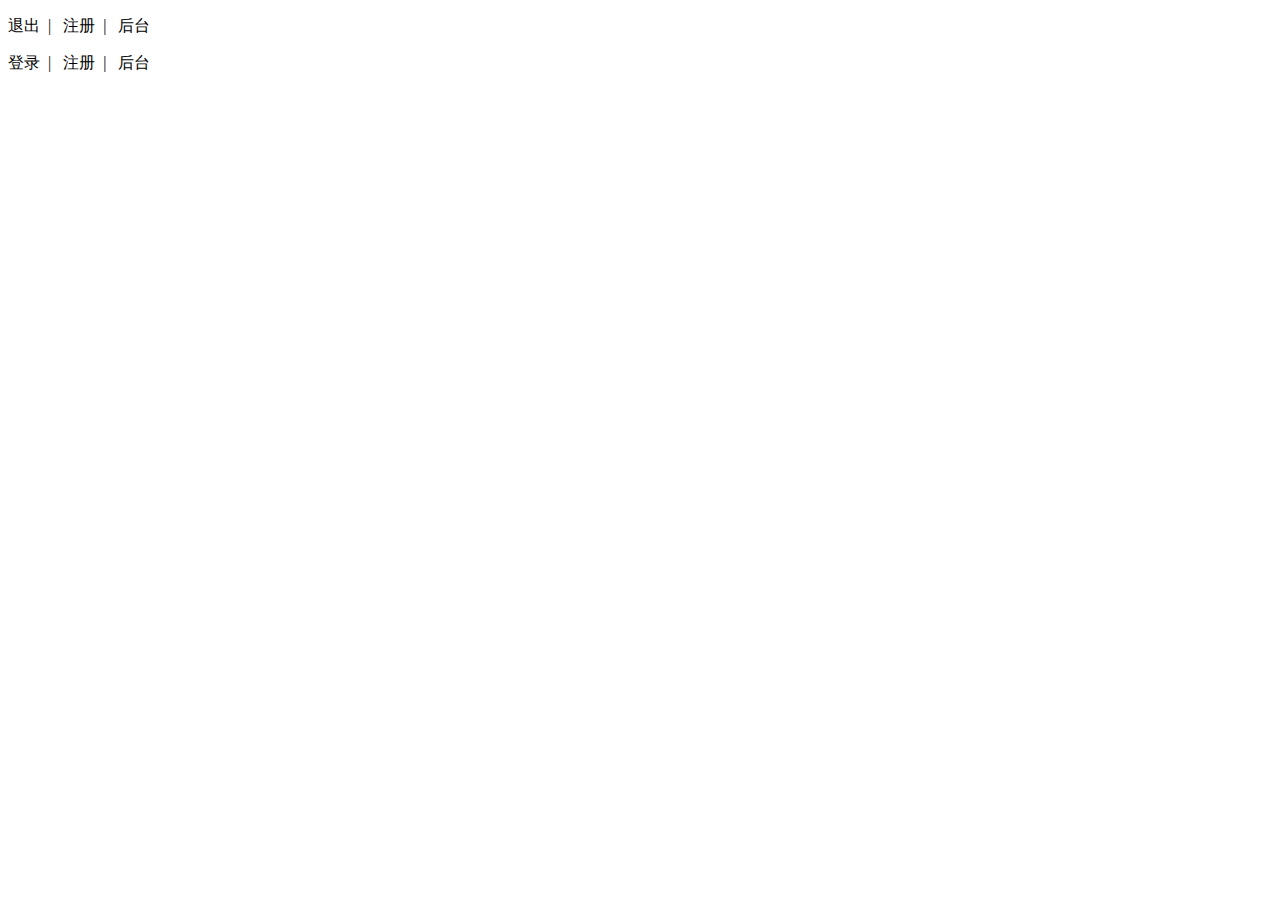
==== src/main/resources/templates/index.html @ f2b55147 "使用Redis存储用户session" ====
<!DOCTYPE HTML>
<html lang="en" xmlns:th="http://www.thymeleaf.org">
<head>
    <title>欢迎光临</title>
    <meta http-equiv="Content-type" content="text/html; charset=UTF-8" />
    <script>
        $(function() {

            $("form").submit(function() {
                var email = $("input[name='email']").val();
                var password = $("input[name='password']").val();

                $.post("/doLogin", {
                    "email" : email,
                    "password" : password
                }, function(result) {
                    $("#form_msg").html(result);
                    $("#form_msg").css("color", "red");
                    window.location.href="/index";
                });

                return false;
            })
        })
    </script>
</head>
<body>
<div id="common_head">
    <div>
        <div>
            <li class="fore1" id="loginbar" clstag="homepage|keycount|home2013|01b">
                <p th:if="${session.user}"><span th:text="'欢迎'+${session.user.getUsername()}+'回来'"></span>
                    <span id="head_span1">
                        <a th:href="@{/toLogOut}">退出</a>&nbsp;&nbsp;|&nbsp;&nbsp;
                        <a th:href="@{/toRegisterPage}">注册</a>&nbsp;&nbsp;|&nbsp;&nbsp;
                        <a th:href="@{/toManagePage}">后台</a>
                    </span>
                </p>

                <p th:unless="${session.user}">
                <span id="head_span2">
                    <a th:href="@{/toLoginPage}">登录</a>&nbsp;&nbsp;|&nbsp;&nbsp;
                    <a th:href="@{/toRegisterPage}">注册</a>&nbsp;&nbsp;|&nbsp;&nbsp;
                    <a th:href="@{/toManagePage}">后台</a>
                </span>
                </p>

            </li>
        </div>
    </div>
</div>
</body>
</html>
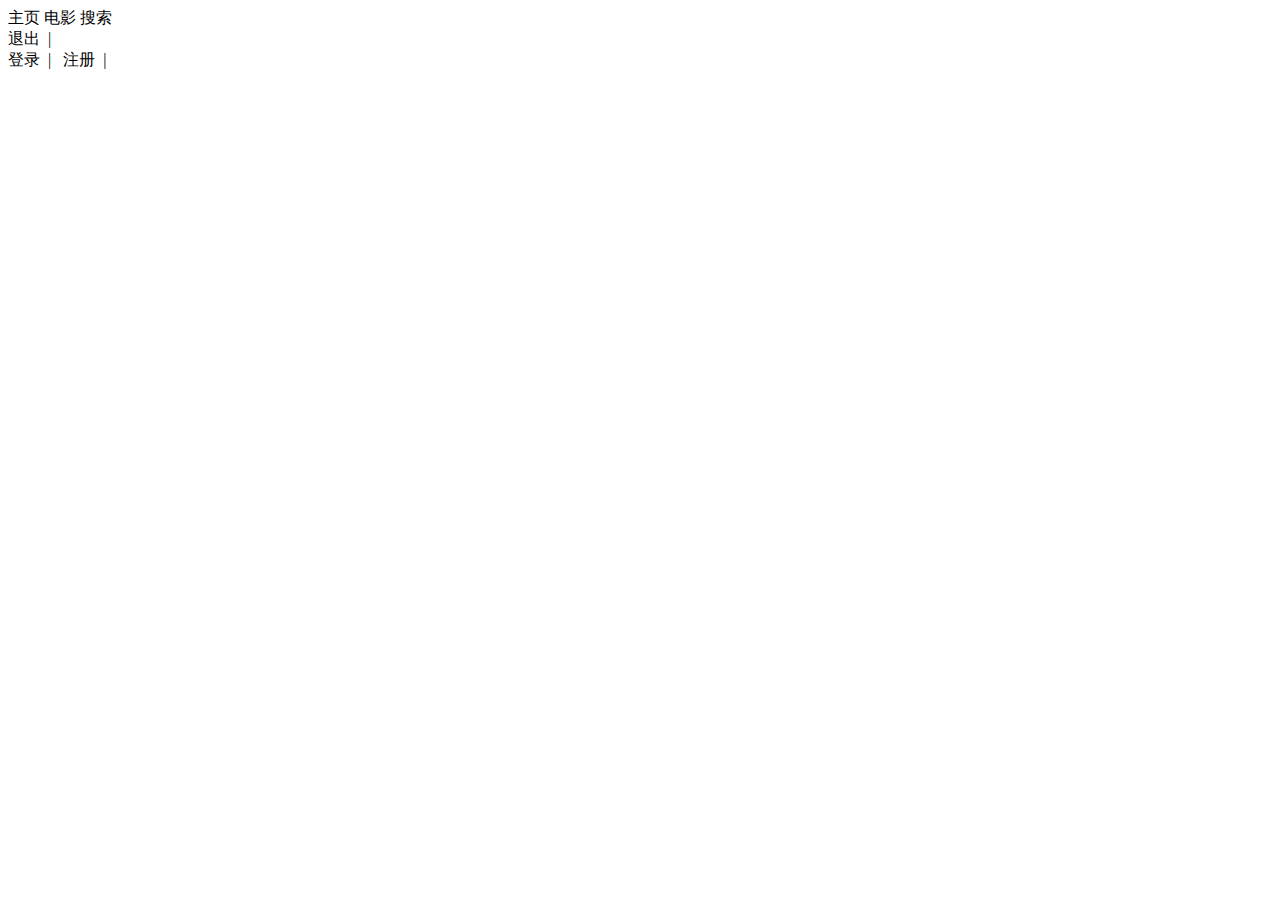
==== commit df8c9248: "更新好评数据库 登录重定向实现 rank分页 标题栏状态实现" ====
--- a/src/main/resources/templates/index.html
+++ b/src/main/resources/templates/index.html
@@ -1,53 +1,45 @@
 <!DOCTYPE HTML>
 <html lang="en" xmlns:th="http://www.thymeleaf.org">
 <head>
-    <title>欢迎光临</title>
+    <title>Man8OutMovie</title>
+    <link rel="stylesheet" href="/css/navbar.css">
     <meta http-equiv="Content-type" content="text/html; charset=UTF-8" />
-    <script>
-        $(function() {
+    <script src="/js/echarts.min.js"></script>
+    <script src="/js/VipLabel.js"></script>
 
-            $("form").submit(function() {
-                var email = $("input[name='email']").val();
-                var password = $("input[name='password']").val();
 
-                $.post("/doLogin", {
-                    "email" : email,
-                    "password" : password
-                }, function(result) {
-                    $("#form_msg").html(result);
-                    $("#form_msg").css("color", "red");
-                    window.location.href="/index";
-                });
 
-                return false;
-            })
-        })
-    </script>
+
 </head>
 <body>
-<div id="common_head">
-    <div>
-        <div>
-            <li class="fore1" id="loginbar" clstag="homepage|keycount|home2013|01b">
-                <p th:if="${session.user}"><span th:text="'欢迎'+${session.user.getUsername()}+'回来'"></span>
-                    <span id="head_span1">
-                        <a th:href="@{/toLogOut}">退出</a>&nbsp;&nbsp;|&nbsp;&nbsp;
-                        <a th:href="@{/toRegisterPage}">注册</a>&nbsp;&nbsp;|&nbsp;&nbsp;
-                        <a th:href="@{/toManagePage}">后台</a>
-                    </span>
-                </p>
+<div class="navbar">
+    <div class="left-links">
+        <a th:href="@{/index}">主页</a>
+        <a th:href="@{/rank}">电影</a>
+        <a th:href="@{/search}">搜索</a>
+    </div>
 
-                <p th:unless="${session.user}">
-                <span id="head_span2">
-                    <a th:href="@{/toLoginPage}">登录</a>&nbsp;&nbsp;|&nbsp;&nbsp;
-                    <a th:href="@{/toRegisterPage}">注册</a>&nbsp;&nbsp;|&nbsp;&nbsp;
-                    <a th:href="@{/toManagePage}">后台</a>
-                </span>
-                </p>
+    <div class="right-links">
 
-            </li>
+        <a id="vip-tag" style="display: none;">VIP</a>
+        <a id="noVip-tag" style="display: none;">普通</a>
+        <div th:if="${session.user}">
+            <span id="head_span1">
+                <a th:href="@{/toLogOut(returnUrl=${httpServletRequest.requestURI + (httpServletRequest.queryString != null ? '?' + httpServletRequest.queryString : '')})}">退出</a>&nbsp;&nbsp;|&nbsp;&nbsp;
+            </span>
+        </div>
+
+        <div th:unless="${session.user}">
+            <span id="head_span2">
+                <a th:href="@{/toLoginPage(returnUrl=${httpServletRequest.requestURI + (httpServletRequest.queryString != null ? '?' + httpServletRequest.queryString : '')})}">登录</a>&nbsp;&nbsp;|&nbsp;&nbsp;
+                <a th:href="@{/toRegisterPage(returnUrl=${httpServletRequest.requestURI + (httpServletRequest.queryString != null ? '?' + httpServletRequest.queryString : '')})}">注册</a>&nbsp;&nbsp;|&nbsp;&nbsp;
+            </span>
         </div>
     </div>
 </div>
+
+
+
+
 </body>
 </html>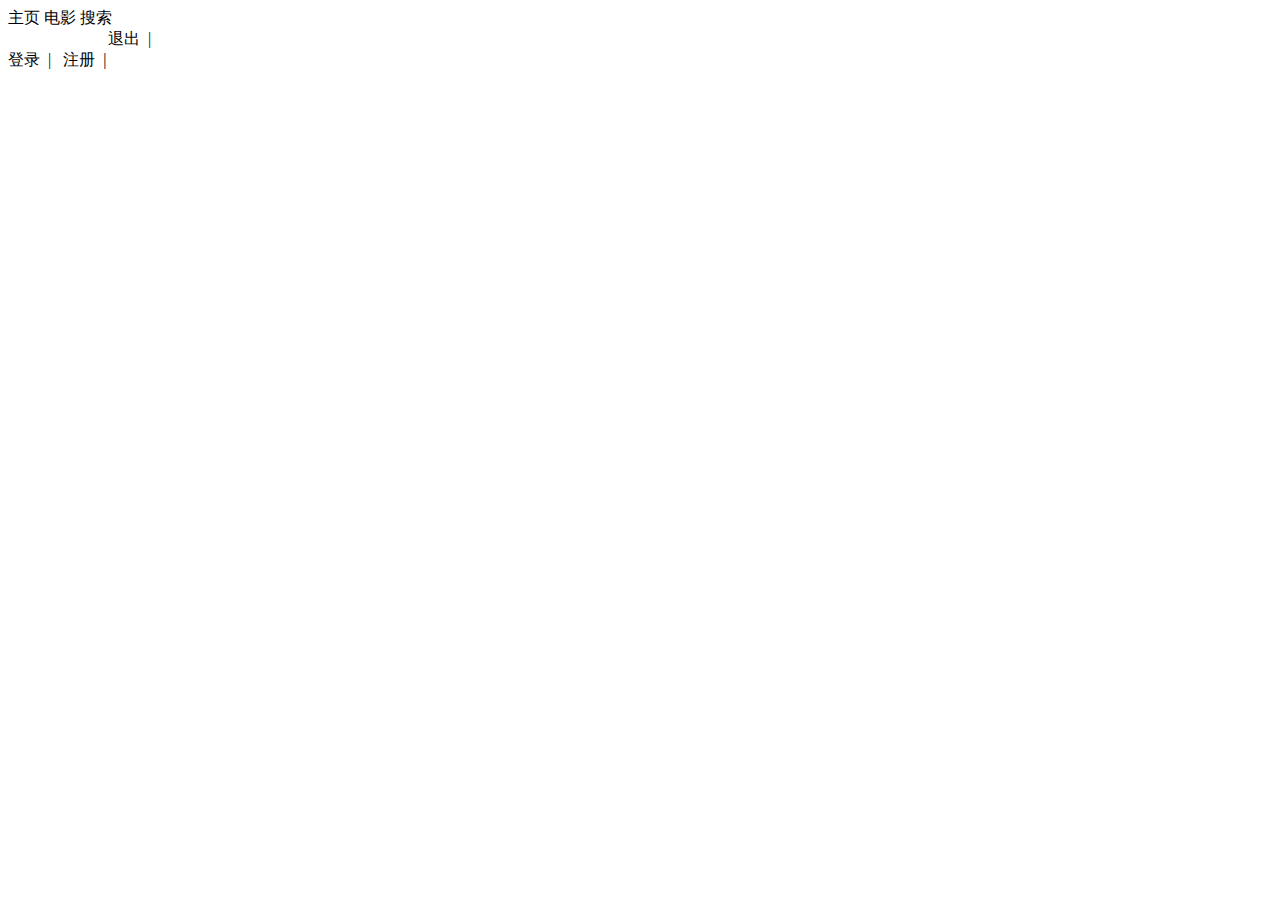
==== commit 1b1cde90: "优化登录页 同步用户登录信息" ====
--- a/src/main/resources/templates/index.html
+++ b/src/main/resources/templates/index.html
@@ -24,8 +24,9 @@
         <a id="vip-tag" style="display: none;">VIP</a>
         <a id="noVip-tag" style="display: none;">普通</a>
         <div th:if="${session.user}">
+            <span style="margin-left: 50px;margin-right: 50px; color: white" th:text="'欢迎:   '+${session.user.getUsername()} "></span>
             <span id="head_span1">
-                <a th:href="@{/toLogOut(returnUrl=${httpServletRequest.requestURI + (httpServletRequest.queryString != null ? '?' + httpServletRequest.queryString : '')})}">退出</a>&nbsp;&nbsp;|&nbsp;&nbsp;
+                 <a th:href="@{/toLogOut(returnUrl=${httpServletRequest.requestURI + (httpServletRequest.queryString != null ? '?' + httpServletRequest.queryString : '')})}">退出</a>&nbsp;&nbsp;|&nbsp;&nbsp;
             </span>
         </div>
 
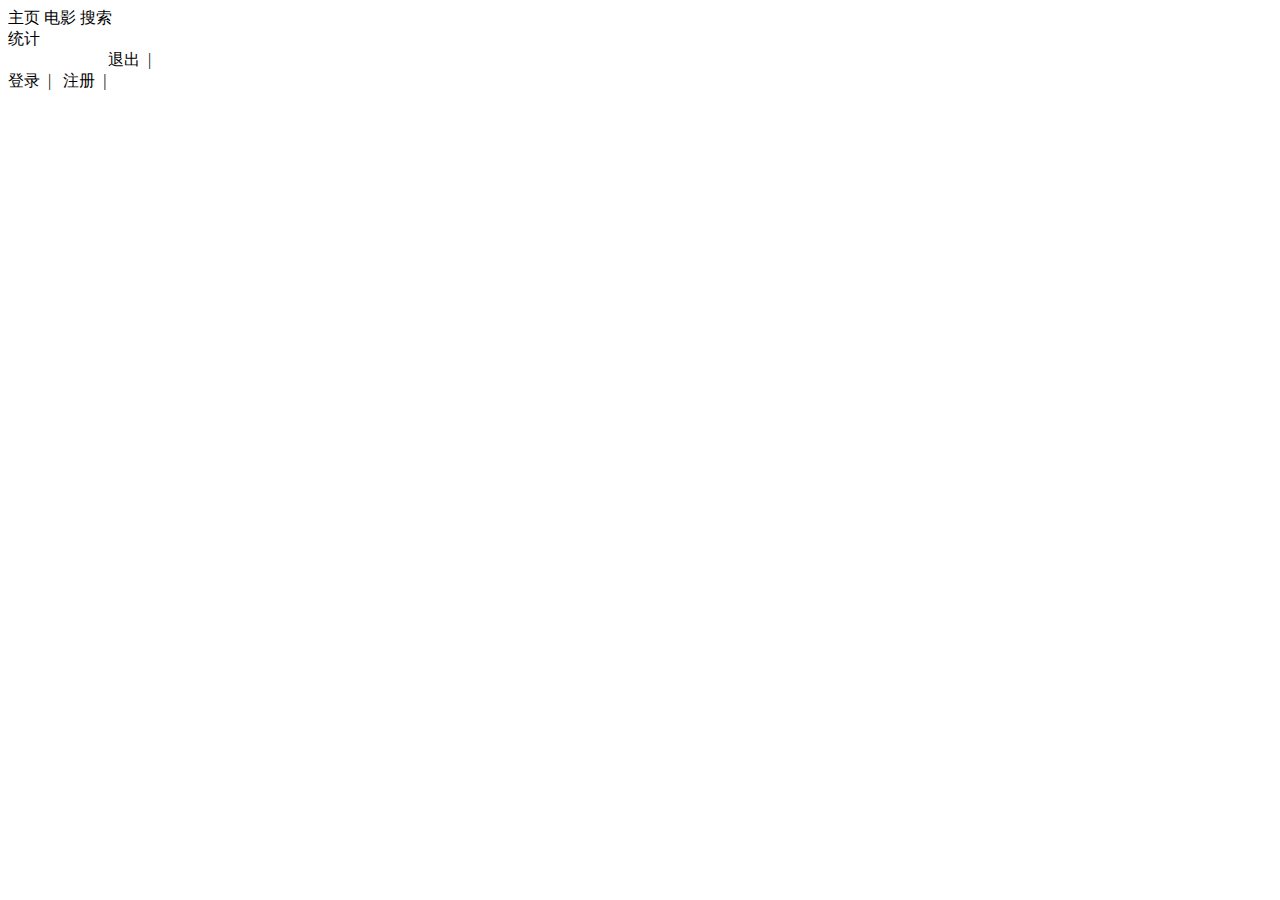
==== commit c7a36ca7: "美化登录注册页面" ====
--- a/src/main/resources/templates/index.html
+++ b/src/main/resources/templates/index.html
@@ -2,12 +2,13 @@
 <html lang="en" xmlns:th="http://www.thymeleaf.org">
 <head>
     <title>Man8OutMovie</title>
-    <link rel="stylesheet" href="/css/navbar.css">
     <meta http-equiv="Content-type" content="text/html; charset=UTF-8" />
     <script src="/js/echarts.min.js"></script>
     <script src="/js/VipLabel.js"></script>
+    <link rel="stylesheet" href="/css/navbar.css">
+    <style>
 
-
+    </style>
 
 
 </head>
@@ -17,6 +18,7 @@
         <a th:href="@{/index}">主页</a>
         <a th:href="@{/rank}">电影</a>
         <a th:href="@{/search}">搜索</a>
+        <div>统计</div>
     </div>
 
     <div class="right-links">
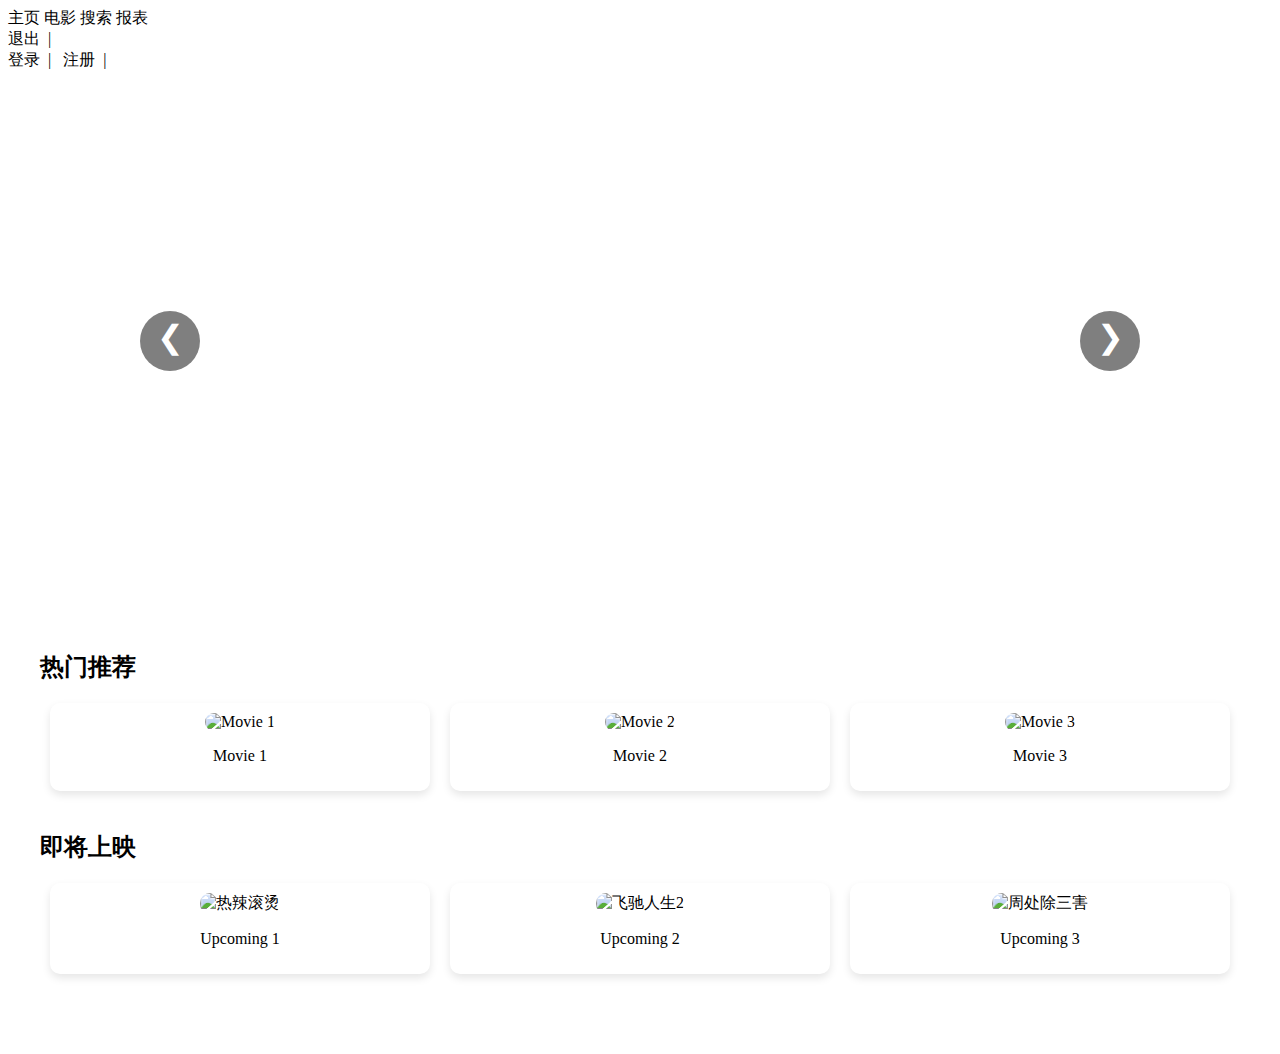
==== commit 836822fb: "实现调用API打印报表POI" ====
--- a/src/main/resources/templates/index.html
+++ b/src/main/resources/templates/index.html
@@ -2,15 +2,143 @@
 <html lang="en" xmlns:th="http://www.thymeleaf.org">
 <head>
     <title>Man8OutMovie</title>
+    <link rel="stylesheet" href="css/navbar.css">
     <meta http-equiv="Content-type" content="text/html; charset=UTF-8" />
-    <script src="/js/echarts.min.js"></script>
-    <script src="/js/VipLabel.js"></script>
-    <link rel="stylesheet" href="/css/navbar.css">
+    <meta name="viewport" content="width=device-width, initial-scale=1, shrink-to-fit=no">
+
     <style>
 
+        /* 轮播图部分 */
+
+        .carousel {
+            position: relative;
+            width: 100%;
+            max-width: 1000px;
+            margin: 20px auto;
+            overflow: hidden;
+            border-radius: 10px;
+        }
+
+        .slides {
+            display: flex;
+            transition: transform 0.5s ease-in-out;
+        }
+
+        .slide {
+            min-width: 100%;
+            height: 500px;
+            background-size: cover;
+            background-position: center;
+        }
+
+        .carousel-controls {
+            position: absolute;
+            top: 50%;
+            width: 100%;
+            display: flex;
+            justify-content: space-between;
+            transform: translateY(-50%);
+        }
+
+        .carousel-controls span {
+            cursor: pointer;
+            font-size: 2rem;
+            color: white;
+            width: 60px;
+            height: 50px;
+            padding-top: 7px;
+            padding-bottom: 3px;
+            text-align: center;
+            background: rgba(0, 0, 0, 0.5);
+            border-radius: 50%;
+            user-select: none;
+
+        }
+
+        .content {
+            width: 100%;
+            max-width: 1200px;
+            margin: 20px auto;
+            padding: 20px;
+        }
+
+        .recommendations, .upcoming {
+            margin-bottom: 40px;
+        }
+
+        .movie-cards {
+            display: flex;
+            justify-content: space-around;
+        }
+
+        .movie-card {
+            background: white;
+            padding: 10px;
+            border-radius: 10px;
+            box-shadow: 0 4px 8px rgba(0, 0, 0, 0.1);
+            text-align: center;
+            width: 30%;
+        }
+
+        .movie-card img {
+            width: 100%;
+            border-radius: 10px;
+        }
+
     </style>
 
-
+<!--    <script src="/js/jquery-3.4.1.js"></script>-->
+<!--    <script src="/js/echarts.min.js"></script>-->
+<!--    <script src="/js/VipLabel.js"></script>-->
+    <script>
+        var currentSlide = 0;
+        function showSlide(index) {
+            var slides = document.getElementsByClassName('slide');
+            for (var i = 0; i < slides.length; i++) {
+                slides[i].style.display = 'none';
+            }
+            slides[index].style.display = 'block';
+        }
+
+        function changeSlide(n) {
+            currentSlide += n;
+            var slides = document.getElementsByClassName('slide');
+            if (currentSlide >= slides.length) {
+                currentSlide = 0;
+            }
+            if (currentSlide < 0) {
+                currentSlide = slides.length - 1;
+            }
+            showSlide(currentSlide);
+        }
+
+        window.onload = function() {
+            showSlide(currentSlide);
+            setInterval(function() {
+                changeSlide(1);
+            }, 3000);
+
+            function checkMembership() {
+                fetch('/checkMembership', {
+                    method: 'GET',
+                    headers: {
+                        'Content-Type': 'application/json'
+                    }
+                })
+                    .then(response => response.json())
+                    .then(data => {
+                        if (!data.isVip) {
+                            document.getElementById('noVip-tag').style.display = 'block';
+                        }
+                        else{
+                            document.getElementById('vip-tag').style.display = 'block';
+                        }
+                    });
+            }
+
+            checkMembership();
+        };
+    </script>
 </head>
 <body>
 <div class="navbar">
@@ -18,31 +146,80 @@
         <a th:href="@{/index}">主页</a>
         <a th:href="@{/rank}">电影</a>
         <a th:href="@{/search}">搜索</a>
-        <div>统计</div>
-    </div>
-
+        <a th:href="@{/movieLikes(returnUrl=${httpServletRequest.requestURI + (httpServletRequest.queryString != null ? '?' + httpServletRequest.queryString : '')})}">报表</a>
+
+    </div>
     <div class="right-links">
-
         <a id="vip-tag" style="display: none;">VIP</a>
         <a id="noVip-tag" style="display: none;">普通</a>
         <div th:if="${session.user}">
-            <span style="margin-left: 50px;margin-right: 50px; color: white" th:text="'欢迎:   '+${session.user.getUsername()} "></span>
-            <span id="head_span1">
-                 <a th:href="@{/toLogOut(returnUrl=${httpServletRequest.requestURI + (httpServletRequest.queryString != null ? '?' + httpServletRequest.queryString : '')})}">退出</a>&nbsp;&nbsp;|&nbsp;&nbsp;
-            </span>
-        </div>
-
+                <span id="head_span1">
+                    <a th:href="@{/toLogOut(returnUrl=${httpServletRequest.requestURI + (httpServletRequest.queryString != null ? '?' + httpServletRequest.queryString : '')})}">退出</a>&nbsp;&nbsp;|&nbsp;&nbsp;
+                </span>
+        </div>
         <div th:unless="${session.user}">
-            <span id="head_span2">
-                <a th:href="@{/toLoginPage(returnUrl=${httpServletRequest.requestURI + (httpServletRequest.queryString != null ? '?' + httpServletRequest.queryString : '')})}">登录</a>&nbsp;&nbsp;|&nbsp;&nbsp;
-                <a th:href="@{/toRegisterPage(returnUrl=${httpServletRequest.requestURI + (httpServletRequest.queryString != null ? '?' + httpServletRequest.queryString : '')})}">注册</a>&nbsp;&nbsp;|&nbsp;&nbsp;
-            </span>
+                <span id="head_span2">
+                    <a th:href="@{/toLoginPage(returnUrl=${httpServletRequest.requestURI + (httpServletRequest.queryString != null ? '?' + httpServletRequest.queryString : '')})}">登录</a>&nbsp;&nbsp;|&nbsp;&nbsp;
+                    <a th:href="@{/toRegisterPage(returnUrl=${httpServletRequest.requestURI + (httpServletRequest.queryString != null ? '?' + httpServletRequest.queryString : '')})}">注册</a>&nbsp;&nbsp;|&nbsp;&nbsp;
+                </span>
         </div>
     </div>
 </div>
 
-
+<div class="carousel">
+    <!-- 轮播图部分 -->
+    <div class="slides">
+        <div class="slide" style="background-image: url('/images/21.jpg');"></div>
+        <div class="slide" style="background-image: url('/images/22.jpg');"></div>
+        <div class="slide" style="background-image: url('/images/13.jpg');"></div>
+        <div class="slide" style="background-image: url('/images/17.jpg');"></div>
+    </div>
+    <div class="carousel-controls">
+        <span class="prev" onclick="changeSlide(-1)">&#10094;</span>
+        <span class="next" onclick="changeSlide(1)">&#10095;</span>
+    </div>
+</div>
+
+<div class="content">
+    <section class="recommendations">
+        <h2>热门推荐</h2>
+        <div class="movie-cards">
+            <!-- 热门推荐电影卡片 -->
+            <div class="movie-card">
+                <img src="/image/1.webp" alt="Movie 1">
+                <p>Movie 1</p>
+            </div>
+            <div class="movie-card">
+                <img src="/image/2.webp" alt="Movie 2">
+                <p>Movie 2</p>
+            </div>
+            <div class="movie-card">
+                <img src="/image/3.webp" alt="Movie 3">
+                <p>Movie 3</p>
+            </div>
+        </div>
+    </section>
+
+    <section class="upcoming">
+        <h2>即将上映</h2>
+        <div class="movie-cards">
+            <!-- 即将上映电影卡片 -->
+            <div class="movie-card">
+                <img src="/images/23.jpg" alt="热辣滚烫">
+                <p>Upcoming 1</p>
+            </div>
+            <div class="movie-card">
+                <img src="/images/24.jpg" alt="飞驰人生2">
+                <p>Upcoming 2</p>
+            </div>
+            <div class="movie-card">
+                <img src="/images/25.jpg" alt="周处除三害">
+                <p>Upcoming 3</p>
+            </div>
+        </div>
+    </section>
+</div>
 
 
 </body>
-</html>+</html>
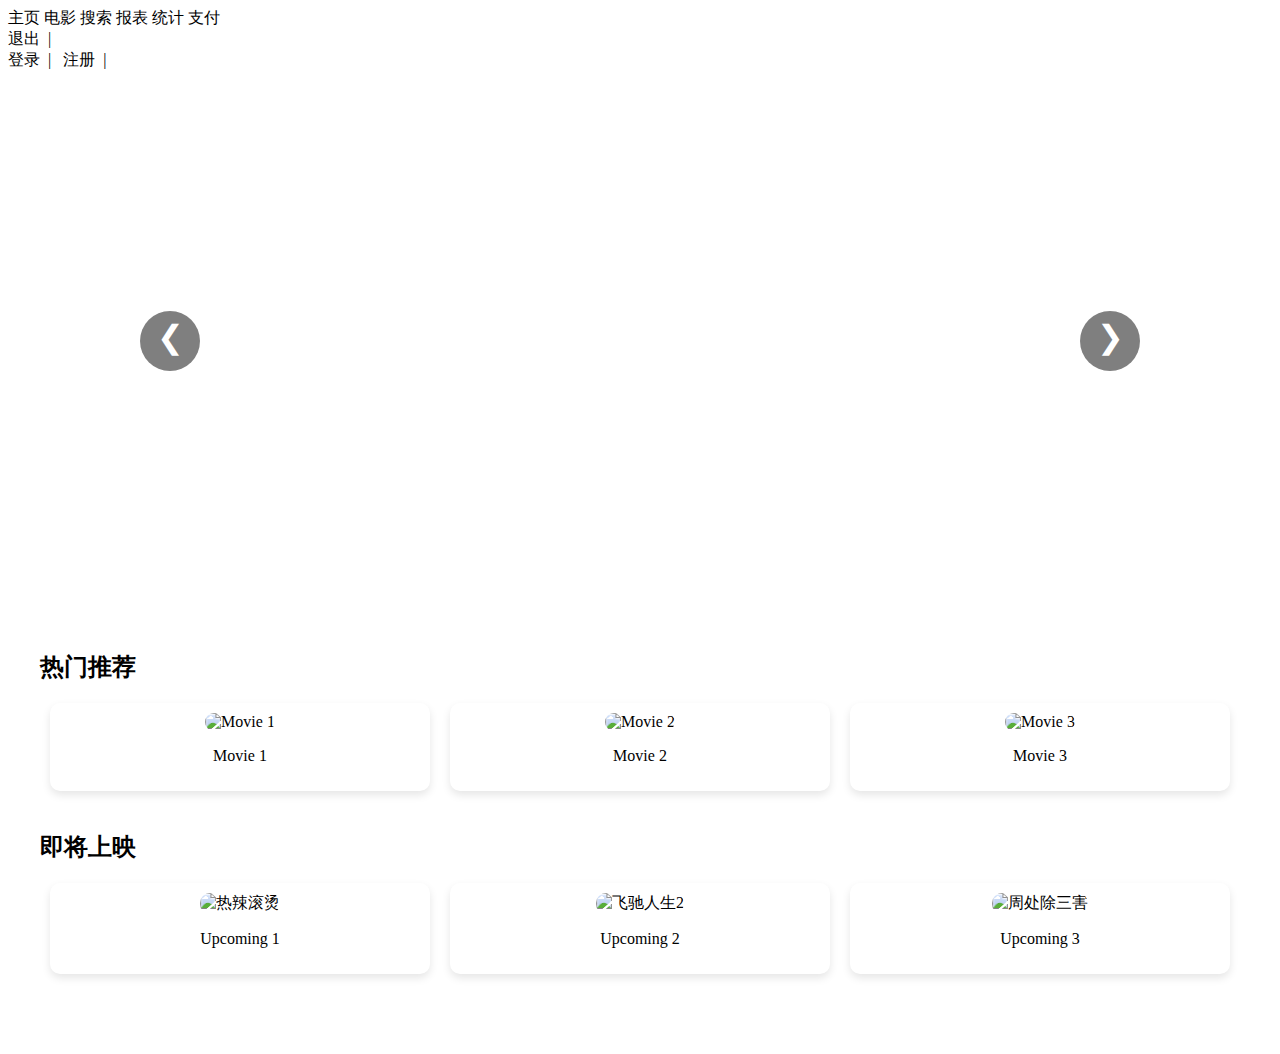
==== commit 5a05e634: "动态柱状图表 饼图展示" ====
--- a/src/main/resources/templates/index.html
+++ b/src/main/resources/templates/index.html
@@ -146,7 +146,9 @@
         <a th:href="@{/index}">主页</a>
         <a th:href="@{/rank}">电影</a>
         <a th:href="@{/search}">搜索</a>
-        <a th:href="@{/movieLikes(returnUrl=${httpServletRequest.requestURI + (httpServletRequest.queryString != null ? '?' + httpServletRequest.queryString : '')})}">报表</a>
+        <a th:href="@{/print1}">报表</a>
+        <a th:href="@{/print2}">统计</a>
+        <a th:href="@{/pay}">支付</a>
 
     </div>
     <div class="right-links">
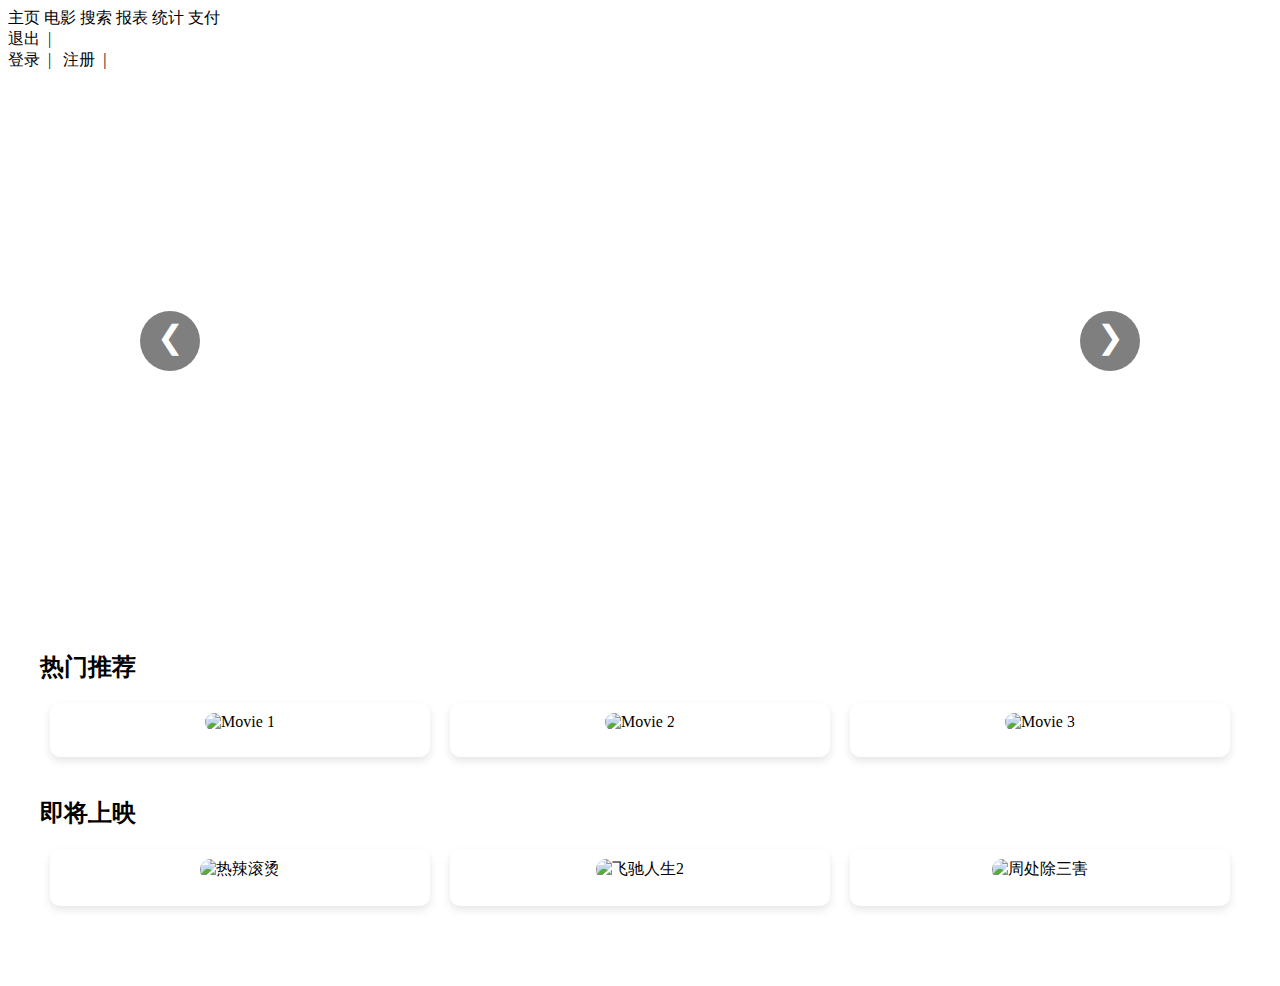
==== commit 24e17651: "Release1.0" ====
--- a/src/main/resources/templates/index.html
+++ b/src/main/resources/templates/index.html
@@ -1,7 +1,7 @@
 <!DOCTYPE HTML>
 <html lang="en" xmlns:th="http://www.thymeleaf.org">
 <head>
-    <title>Man8OutMovie</title>
+    <title>ManBaMovie</title>
     <link rel="stylesheet" href="css/navbar.css">
     <meta http-equiv="Content-type" content="text/html; charset=UTF-8" />
     <meta name="viewport" content="width=device-width, initial-scale=1, shrink-to-fit=no">
@@ -148,7 +148,7 @@
         <a th:href="@{/search}">搜索</a>
         <a th:href="@{/print1}">报表</a>
         <a th:href="@{/print2}">统计</a>
-        <a th:href="@{/pay}">支付</a>
+        <a th:href="@{/PayView}">支付</a>
 
     </div>
     <div class="right-links">
@@ -189,15 +189,15 @@
             <!-- 热门推荐电影卡片 -->
             <div class="movie-card">
                 <img src="/image/1.webp" alt="Movie 1">
-                <p>Movie 1</p>
+                <p></p>
             </div>
             <div class="movie-card">
                 <img src="/image/2.webp" alt="Movie 2">
-                <p>Movie 2</p>
+                <p></p>
             </div>
             <div class="movie-card">
                 <img src="/image/3.webp" alt="Movie 3">
-                <p>Movie 3</p>
+                <p></p>
             </div>
         </div>
     </section>
@@ -208,15 +208,15 @@
             <!-- 即将上映电影卡片 -->
             <div class="movie-card">
                 <img src="/images/23.jpg" alt="热辣滚烫">
-                <p>Upcoming 1</p>
+                <p></p>
             </div>
             <div class="movie-card">
                 <img src="/images/24.jpg" alt="飞驰人生2">
-                <p>Upcoming 2</p>
+                <p></p>
             </div>
             <div class="movie-card">
                 <img src="/images/25.jpg" alt="周处除三害">
-                <p>Upcoming 3</p>
+                <p></p>
             </div>
         </div>
     </section>
